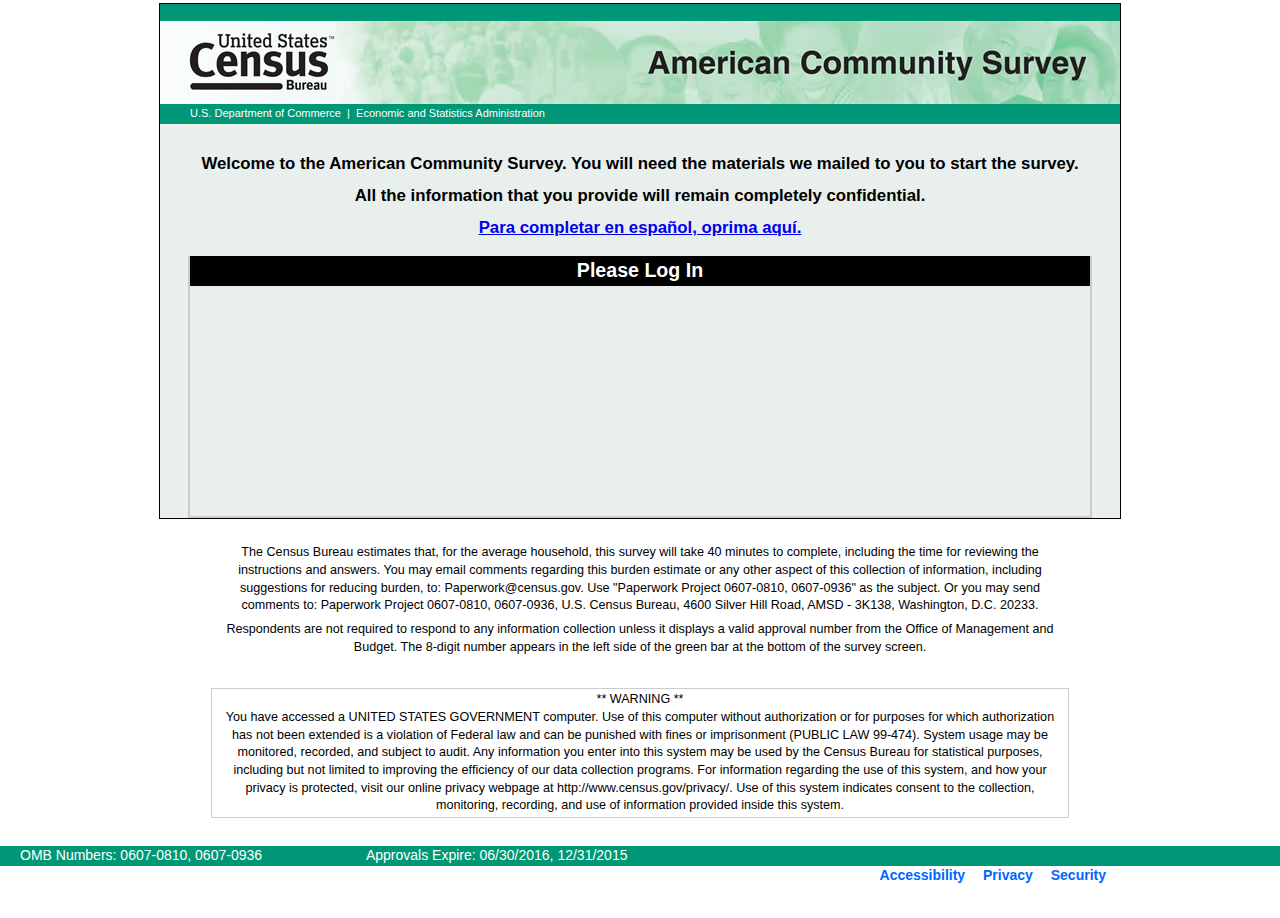
==== index.html @ 1ec86e22 "Updated Theme Identifier" ====
<!DOCTYPE html PUBLIC "-//W3C//DTD XHTML 1.0 Transitional//EN" "http://www.w3.org/TR/xhtml1/DTD/xhtml1-transitional.dtd">
<!-- saved from url=(0036)https://respond.census.gov/acs/#text -->
<html xmlns="http://www.w3.org/1999/xhtml" lang="en-US" xml:lang="en-US"><head><meta http-equiv="Content-Type" content="text/html; charset=UTF-8">
    <title>American Community Survey</title>

    <link rel="shortcut icon" href="https://respond.census.gov/static/images/favicon.ico">
    <link rel="stylesheet" href="./American Community Survey_files/reset.css" type="text/css">
    <link rel="stylesheet" href="./American Community Survey_files/tnt.css" type="text/css">
    <link rel="stylesheet" href="./American Community Survey_files/acs.css" type="text/css">
    
    <script src="./American Community Survey_files/jquery-1.6.1.min.js" type="text/javascript"></script>
    
    <script src="./American Community Survey_files/acs.js" type="text/javascript"></script>
    
    <script src="./American Community Survey_files/json2.js" type="text/javascript"></script>
    <script src="./American Community Survey_files/paradata.js" type="text/javascript"></script>
	<script src="https://census-demo.appiancloud.com/suite/tempo/tempo.nocache.js"></script>
    
    
    
    
  </head>

  <body>
<!--
    
    
    <div style='width: 600px; font-size: 12px; border: 1px solid #D8000C; color: #D8000C; background-color: #FFBABA; padding: 5px; margin: 0px auto;' >
      <strong>Maintenance Notice:</strong> The system will be unavailable on Saturday, March 19, 2011 between the hours of 12:01am and 08:00am (EST).
       We apologize for this inconvenience.
    </div>
    
-->
    
    



<div id="wrapper">
  <div id="header"><img alt="U.S. Census Bureau - American Community Survey" src="./American Community Survey_files/banner_top.jpg"></div>

  
    <div id="emptynavcontainer">
      <span>U.S. Department of Commerce &nbsp;|&nbsp; Economic and Statistics Administration</span>
    </div>
  
  
  
  



<div id="login-text">
   <p>Welcome to the American Community Survey.  You will need the materials we mailed to you to start the survey.</p>
   <p>All the information that you provide will remain completely confidential.</p>
   <p><a id="lang" name="es" href="https://respond.census.gov/acs/login?lang=es" title="Para completar en español, oprima aquí.">
         Para completar en español, oprima aquí.
      </a>
   </p>
</div>

<div id="login-container">
<div id="login-title">Please Log In</div>
<!-- <form action="https://respond.census.gov/acs/login" method="post" autocomplete="off"> -->

<appian-related-action recordTypeUrlStub="xCPZ9A" recordIdentifier="1012" processModelUuid="0012dbbf-7f1f-8000-f92f-7f0000014e7a" themeIdentifier="census" />	  
  <!-- end Household ID -->

  <!-- dynamic pin area -->
  
   <!-- end dynamic pin area -->
  
  

  
  <!-- end login-fields -->
  </div>
  
  
  
<!-- end login-image-fields -->
</div>



  <textarea id="pdfib_dnu" name="pdfib_dnu" class="textbox" rows="1" cols="1"></textarea>

</form>


<!-- end login-container -->
</div>


<div class="clear"></div>
<div id="burden">
 <p>
  The Census Bureau estimates that, for the average household, this survey will take 40 minutes to complete,  
  including the time for reviewing the instructions and answers.  You may email comments regarding this  
  burden estimate or any other aspect of this collection of information, including suggestions for reducing 
  burden, to:  Paperwork@census.gov.  Use "Paperwork Project 0607-0810, 0607-0936" as the subject.   Or you may send 
  comments to: Paperwork Project 0607-0810, 0607-0936, U.S. Census Bureau, 4600 Silver Hill Road, AMSD - 3K138, Washington, D.C.  20233.
 </p>

 <p>
  Respondents are not required to respond to any information collection unless it displays a valid approval number from the Office of
  Management and Budget.  The 8-digit number appears in the left side of the green bar at the bottom of the survey screen.
 </p>
</div>


<div class="boc_warning_block" data-issue_date="01142014">
  <div class="boc_warning_title">** WARNING **</div> 
  <div class="boc_warning_text">
    You have accessed a UNITED STATES GOVERNMENT computer. Use of this computer without authorization or
    for purposes for which authorization has not been extended is a violation of Federal law and can be 
    punished with fines or imprisonment (PUBLIC LAW 99-474). System usage may be monitored, recorded, 
    and subject to audit. Any information you enter into this system may be used by the Census Bureau for
    statistical purposes, including but not limited to improving the efficiency of our data collection programs.
    For information regarding the use of this system, and how your privacy is protected, visit our online privacy webpage 
    at http://www.census.gov/privacy/.
    Use of this system indicates consent to the collection, monitoring, recording, and use of information 
    provided inside this system.
  </div>
</div>
<div id="login-footer">
  <ul>
   <li class="first">OMB Numbers: 0607-0810, 0607-0936</li>
   <li class="second">Approvals Expire: 06/30/2016, 12/31/2015</li>
  </ul>

</div>
</div>

<div id="bottomlinks">
  <div style="float:right;">
    <a target="new" href="http://www.census.gov/privacy/privacy_policy/document_accessibility.html">Accessibility</a>
    <a target="new" href="http://www.census.gov/privacy/">Privacy</a>
    <a target="new" id="security" title="security" href="https://respond.census.gov/acs/security">Security</a>
  </div>
</div>
<div style="clear:both;"></div>

<br><br>
</body></html>
---- American Community Survey_files/tnt.css ----
/* GM 02.02.2009 */
/* TNT global styles to overide basic reset rules provided in reset.css */
/* No structural rules in this file; container rules are located in tnt_global_structure.css */

body {
    font: 1em verdana,helvetica,arial,sans-serif;
    background-color:#fff;
}

h1 {font-size:1.5em;}
h2 {font-size:1.4em;}
h3 {font-size:1.3em;}
h4 {font-size:1.2em;}
h5 {font-size:1.1em;}

h1, h2, h3, h4, h5 {
    margin:.5em 0;
    letter-spacing:.1em;
}

p, div, fieldset, dl, blockquote {
    line-height:1.4em;
    margin:0.5em 0 0.5em 0;
}

ul, ol {margin:0.5em 0 0.5em 1em;}

ul {list-style:disc;}

ol {
    list-style:decimal;
    margin-left:1.5em;
}

legend {display:none;}

dt,strong {font-weight:bold;}
dd {margin-left:1em;}
small {font-size:0.8em;}
em {font-style:oblique;}

#submit_button { text-align: center; }

/******************************/
/* Paradata CSS               */
#pdfib_dnu, #pdlib_dnu {
  display: none;
}
/******************************/

/******************************/
/* 508 Screen Reader Label    */
.screenreader {
  position: absolute;
  top: 0;
  left: -9999px;
}
/******************************/

/******************************/
/* BOC Warning CSS               */
.boc_warning_block {
  background-color: #ffffff;
  font-size: 0.9em;
  width: 80%;
  border:1px solid black;
  margin: 0 auto;
  padding: 4px;
}
/******************************/
---- American Community Survey_files/acs.css ----
body {
  background-color: white;
  background-image: url("/static/acs/images/acs_background.jpg");
  background-repeat: repeat-x;
  font-family: Arial,Helvetica,sans-serif;
  font-size: 14px;
  margin: 0;
  padding: 0;
}

div {
  margin: 0;
  padding: 0;
}

ul {
  list-style-type:none;
  margin:0;
}

input {
  padding: 0;
}

textarea {
  font-family: MS Shell Dlg;
  font-size: 13.3333px;
}
/*******************************************************************/

div#wrapper {
  background-color: #E9EFED;
  border: 1px solid black;
  margin: 3px auto 0 auto;
  padding: 0;
  width: 960px;
}

div#header_top {
  background-color: #009776;
  color: white;
  text-align: center;
  width: 960px;
}

div#header {
  background-color: #009776;
  color: 000;
  border-top:17px solid #009776;
}

/*******************************************************************/

div#footer {
  background-color: #009776;
  padding: 2.5px 1.5em;
  text-align: right;
}

a#Contact_Us {
  color: white;
  text-decoration: none;
}

div#bottomlinks {
  margin: 0 auto;
  text-align: right;
  width: 960px;
}

div#bottomlinks a {
  color: #0066FF;
  font-weight: bold;
  margin-right: 1em;
  text-decoration: none;
}

/*******************************************************************/

div#emptynavcontainer {
  background-color:#009776;
  height:20px;
  margin-bottom: 2em;
  padding:0;
}

div#emptynavcontainer span {
  color:#fff;
  font-size:11px;
  padding-left:30px;
}

#menu {
  line-height: 1.2em;
}

#menu ul {
  margin: 0;
  padding: 0;
  background-color: #009776;
}

#menu ul li {
  display: inline;
  list-style: none;
}

#menu ul li a {
  color: #FFFFFF;
  font-weight: bold;
  text-decoration:none;
  padding: 2px 58px;
}

#menu ul li a:hover {
  background-color:#7EC9B4;
}



#menu_es {
  line-height: 1.2em;
}

#menu_es ul {
  margin: 0;
  padding: 0;
  background-color: #009776;
}

#menu_es ul li {
  display: inline;
  list-style: none;
}

#menu_es ul li a {
  color: #FFFFFF;
  font-weight: bold;
  text-decoration:none;
  padding: 2px 40px;
}

#menu_es ul li a:hover {
  background-color:#7EC9B4;
}


li#save-exit {
  margin-left: 225px;
}

li#save-exit-es {
  margin-left: 150px;
}

/*******************************************************************/

div#form_wrapper {
  min-height: 362px;
  padding-right: 60px;
}

td#main_form {
  padding: 30px 0 0 40px;
  width: 704px;
}

/*******************************************************************/

td#sidebar {
  vertical-align: top;
  background-color: #D0DFD8;
  border-top: solid 1px black;
  border-left: solid 1px black;
  word-wrap: break-word;
  width: 215px;
}

div#sidebar-title {
  background-color: #009776;
  border-bottom: 1px solid black;
  color: white;
  font-weight: bold;
  text-align: center;
}

div.base-style {
  border-bottom: 1px solid black;
  color: black;
  font-weight: bold;
  margin: 0;
  padding-left: 10px;
  word-wrap: break-word;
  width: 205px;
}

div.finished {
  color: gray;
  background-color: silver;
  border-bottom: solid 1px gray;
  border-top: solid 1px gray;
}

div.hilite {
  background-color:white;
  color: black;
}

/*******************************************************************/

div.error {
  background-color:#FDF8DF;
  background-image:url("/static/acs/images/exclamation.gif");
  background-position:0.5em 0.4em;
  background-repeat:no-repeat;
  border:1px solid red;
  font-weight:bold;
  margin-bottom:1em;
  padding:0.4em 2.5em;
  width:90%;
}

.inputerror .text, .inputerror .select {
  background-color:#FDF8DF;
}

div.question-image {
  float: left;
}

div.question-text {
  padding-left: 25px;
  font-weight: bold;
  line-height: 1.2em;
}

div.question-text div {
  line-height: 1.2em;
}

div.question-text span {
  font-style:italic;
  font-weight:normal;
}

div.question-text span.normal {
  font-weight: bold;
  font-style:normal;
}

div.question {
  margin-bottom: 20px;
}

span.italic {
  font-style:italic;
}

span.underline {
  text-decoration: underline;
}


/*** INDENT WRAPPING TEXT AND EMBEDDED INPUTS ***/
.list_item_group {
  text-indent: -20px;
  padding-left: 20px;
}

.list_item_group, .textbox {
  margin-left: 20px;
  line-height: 1em;
}

li p {
  margin: 0;
  display: inline;
  font-style: italic;
  line-height: 1.2em;
}

.list-text-wrap {
  padding-left: 20px;
}
/***********************************************/

div.supplemental-text {
  font-weight:bold;
  margin-left:25px;
  margin-top:10px;
  padding:0;
}

div.indent-level-one {
  font-weight:bold;
  padding-left:55px;
  margin-top:15px;
}

div.indent-level-one-no-bold {
  padding-left:55px;
  padding-top:15px;
}

.list-header {
  color:#009776;
  font-size:14px;
  font-weight:bold;
  letter-spacing:0;
  margin:15px 0 0;
}

.grayout {
  color:gray;
}

div#buttons {
  padding: 20px 0 20px 20px;
}

li.button_prev {
  float: left;
  margin-right: 15px;
}

input.exit {
  margin-left: 175px;
}

/*******************************************************************/

div#login-text {
  font-size:1.2em;
  font-weight:bold;
  margin-bottom:1em;
  text-align:center;
}

div#login-container {
  border-bottom:2px solid #CCCCCC;
  border-left:2px solid #CCCCCC;
  border-right:2px solid #CCCCCC;
  margin:0 auto;
  min-height:250px;
  padding:0 0 10px;
  width:900px;
}

div #login-title {
  background-color:#000000;
  color:#FFFFFF;
  font-size:1.4em;
  font-weight:bold;
  margin-bottom:1em;
  padding-bottom:1px;
  padding-top:1px;
  text-align:center;
}

div#login-image-fields {
  height:auto;
}

div#login-image {
  float:left;
  margin-left:1em;
  width:410px;
}

div#login-fields {
  font-size:1.2em;
  font-weight:bold;
  margin-left:490px;
  padding-top:0;
}

div#login-footer {
  background-color:#009776;
  color:#FFFFFF;
  height:20px;
  margin-top:2em;
  padding-right:1em;
  text-align:left;
}

div#login-footer ul {
  border:medium none;
  display:inline;
  margin-left:10px;
  padding:0;
}

div#login-footer ul li {
  display:inline;
  list-style:none outside none;
  padding-left:100px;
}

div#login-footer ul li.first {
  padding-left:10px;
}

div#burden, div.boc_warning_block {
  font-family:arial,helvetica,georgia,serif;
  font-size:0.9em;
  margin:0 auto;
  text-align:center;
  width:850px;
}

div#burden {
  margin-top:2em;
}

div.boc_warning_block {
  background-color:white;
  border:1px solid #CCCCCC;
  margin-top:2.5em;
  padding:0.2em;
  text-align:center;
}

/*******************************/

div.summaryinstr {
  width: 500px;
  margin: 0 auto;
}

div.summaryinstr h1 {
  font-size: 2.3em;
  letter-spacing: 0;
  text-align: center;
  margin: 0;
  padding: 30px 0;
}

div.reviewinstr {
  width: 690px;
  margin: 0 auto;
  font-weight: bold;
}

div.reviewinstr h1 {
  font-size: 1.7em;
  margin: 0;
  padding-top: 30px;
  letter-spacing: 0;
  text-align: center;
}

div.reviewinstr h4 {
  letter-spacing: 0;
  padding-bottom: 20px;
  text-align: center;
}

table.infotable {
  width: 690px;
  border: solid 1px black;
  margin: 0 auto;
  table-layout: fixed;
}

table.infotable td {
  padding: 0.2em 0 0.2em 0.7em;
  vertical-align: top;
  word-wrap: break-word;
}

table.infotable a {
  color: blue;
}

table#summary a {
  font-weight: bold;
}

tr.hilite {
  background-color: rgb(191,212,203); 
}

td.title {
  font-weight: bold;
  width: 355px;
}

tr.newpage {
  background-color:#FDF8DF;
}

tr.newpage img {
  float: left;
  margin-right: 5px;
}

/*******************************/

.texterror .text, .embederror {
  background-color:#FDF8DF;
}

.clear {
  clear: both;
}

.name_space {
  padding-right: 10px;
}

.amtchkbox {
  padding-left: 5px;
}

.indented-box {
  padding-left: 25px;
}

.YNDK_Table table {
  border-bottom: solid 1px black;
  margin-left: 25px;
}

.YNDK_Table .yndk_header {
  font-weight: bold;
  border-bottom: solid 1px black;
  padding-right: 20px;
}

.YNDK_Table .yndk_even {
  background-color: rgb(191,213,203);
}

.YNDK_Table .yndk_even th, .YNDK_Table .yndk_odd th {
  border-left: solid 1px black;
  padding:10px 50px 10px 25px;
  text-indent: -15px;
}

.YNDK_Table .yndk_even .col_no, .YNDK_Table .yndk_odd .col_no {
  border-right: solid 1px black;
}

.YNDK_Table .yndk_even label, .YNDK_Table .yndk_odd label {
  display: none;
}

.YNDK_Table .row_embed {
  border-left:solid 1px black;
  border-right:solid 1px black;
  padding: 0 0 10px 25px;
}

.YNDK_Table .yndk_even th label {
  display: inline;
}

.YNDK_Table .col2 {
  border-right: solid 1px black;
}

.YNDK_Table .col1, .YNDK_Table .col2 {
  padding-right: 20px;
}

#fieldset_timeleftforwork_1 ul {
  text-indent: 0;
  padding: 0;
}

/******************************/
/* CSS Tooltip                */
label:hover {
  position: relative;
}

label .css_tooltip {
  display: none;
}

label:hover .css_tooltip {
  display: block;
  position: absolute; top: 0; left: 0;
  background-color: #FFFFE1;
  padding-left: 25px;
  padding-right: 5px;
  white-space: nowrap;
  border: solid 1px black;
  opacity: 0;
  filter: alpha(opacity=0);
}
/******************************/

#paradata, #login_paradata {
  display: none;
}
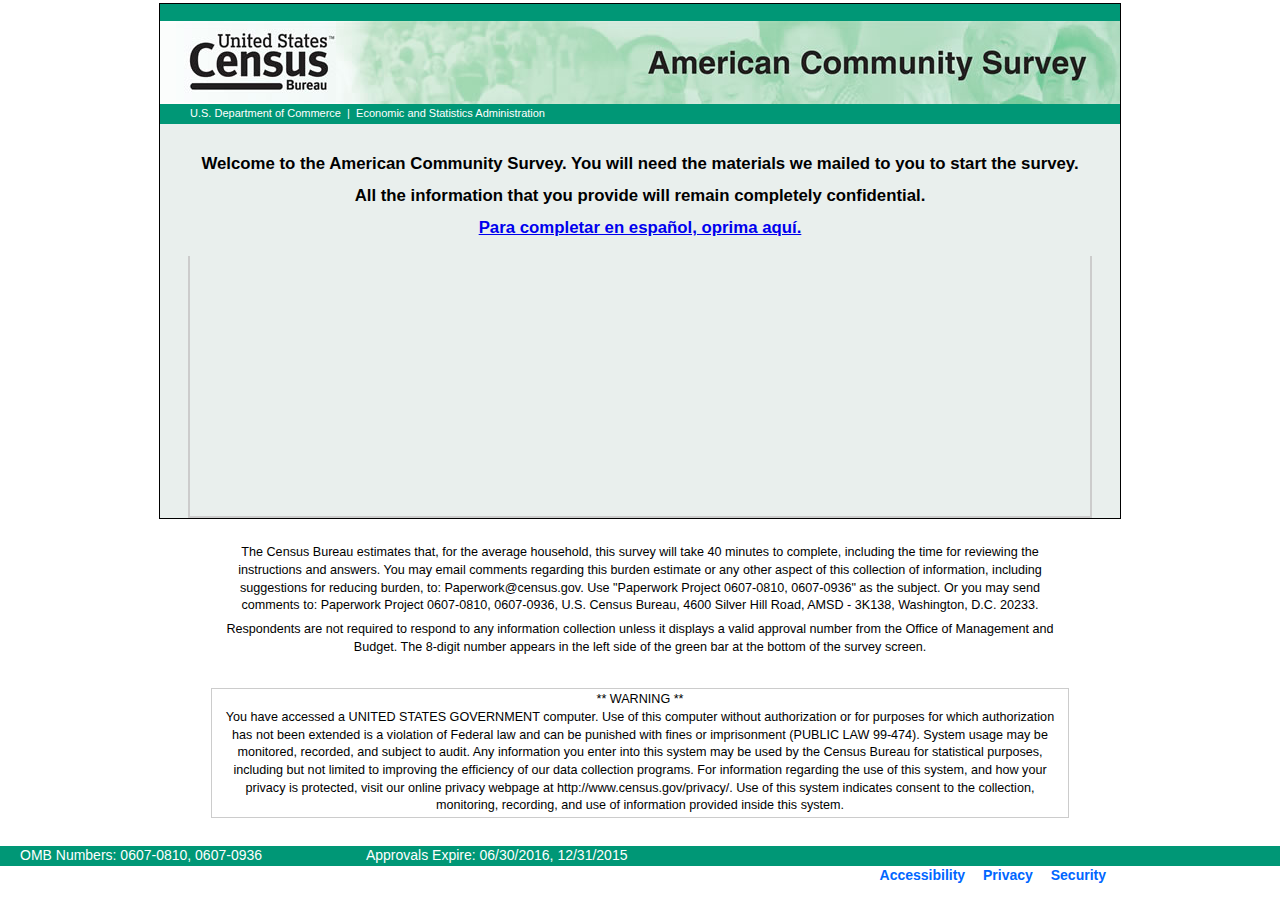
==== commit 2943151f: "Removed Please Login" ====
--- a/index.html
+++ b/index.html
@@ -60,7 +60,7 @@
 </div>
 
 <div id="login-container">
-<div id="login-title">Please Log In</div>
+<!-- <div id="login-title">Please Log In</div> -->
 <!-- <form action="https://respond.census.gov/acs/login" method="post" autocomplete="off"> -->
 
 <appian-related-action recordTypeUrlStub="xCPZ9A" recordIdentifier="1012" processModelUuid="0012dbbf-7f1f-8000-f92f-7f0000014e7a" themeIdentifier="census" />	  
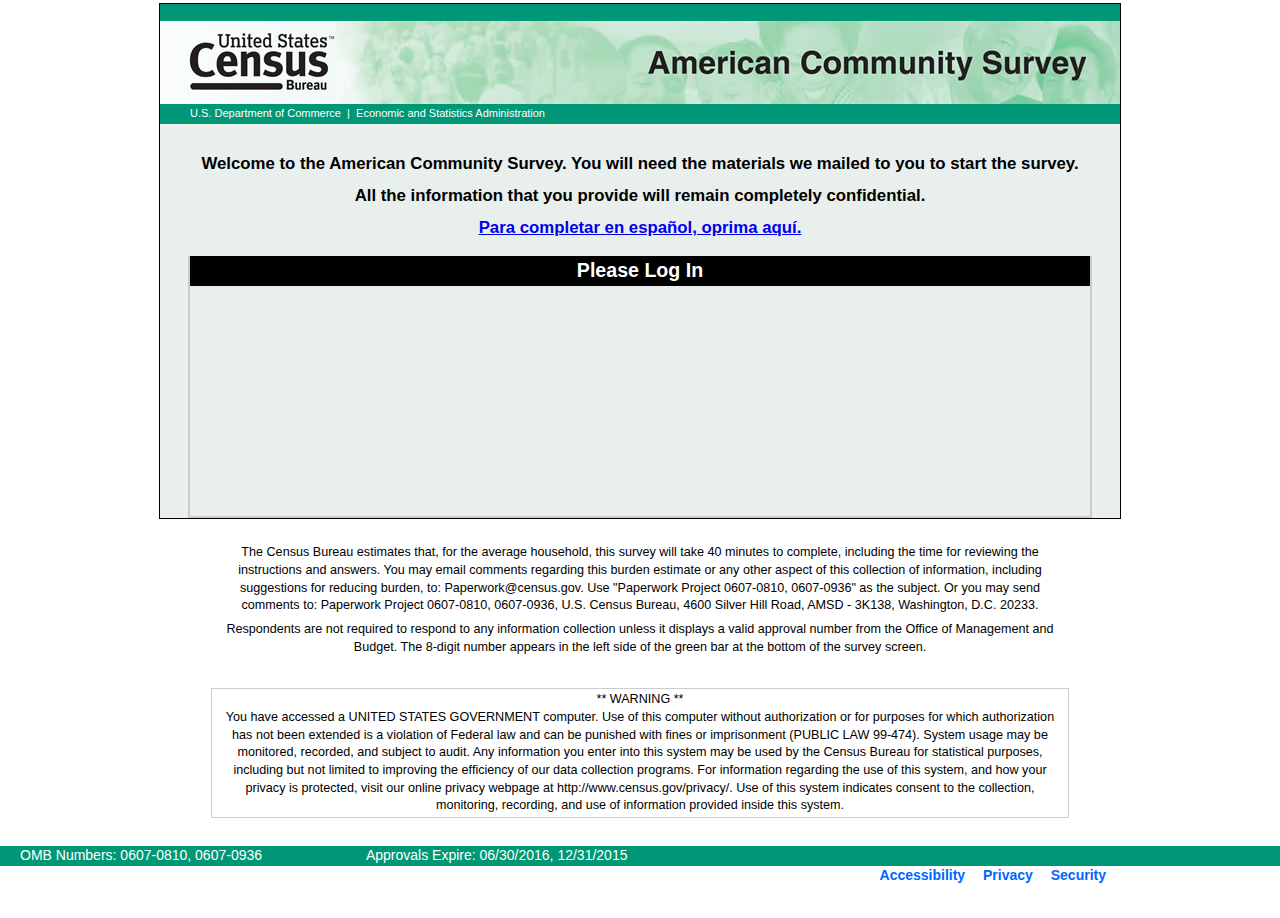
==== commit 6c0efcff: "background" ====
--- a/index.html
+++ b/index.html
@@ -60,10 +60,10 @@
 </div>
 
 <div id="login-container">
-<!-- <div id="login-title">Please Log In</div> -->
+<div id="login-title">Please Log In</div>
 <!-- <form action="https://respond.census.gov/acs/login" method="post" autocomplete="off"> -->
 
-<appian-related-action recordTypeUrlStub="xCPZ9A" recordIdentifier="1012" processModelUuid="0012dbbf-7f1f-8000-f92f-7f0000014e7a" themeIdentifier="census" />	  
+<appian-related-action recordTypeUrlStub="xCPZ9A" recordIdentifier="1012" processModelUuid="0012dbbf-7f1f-8000-f92f-7f0000014e7a" />	  
   <!-- end Household ID -->
 
   <!-- dynamic pin area -->
@@ -93,6 +93,14 @@
 
 
 <div class="clear"></div>
+
+
+
+
+
+
+
+
 <div id="burden">
  <p>
   The Census Bureau estimates that, for the average household, this survey will take 40 minutes to complete,  
@@ -123,6 +131,10 @@
     provided inside this system.
   </div>
 </div>
+
+
+
+
 <div id="login-footer">
   <ul>
    <li class="first">OMB Numbers: 0607-0810, 0607-0936</li>
@@ -130,6 +142,15 @@
   </ul>
 
 </div>
+
+
+
+
+
+
+
+
+  
 </div>
 
 <div id="bottomlinks">
@@ -142,4 +163,23 @@
 <div style="clear:both;"></div>
 
 <br><br>
-</body></html>
+
+
+
+
+
+    
+    
+    
+  
+
+
+
+
+
+
+
+
+
+
+</body></html>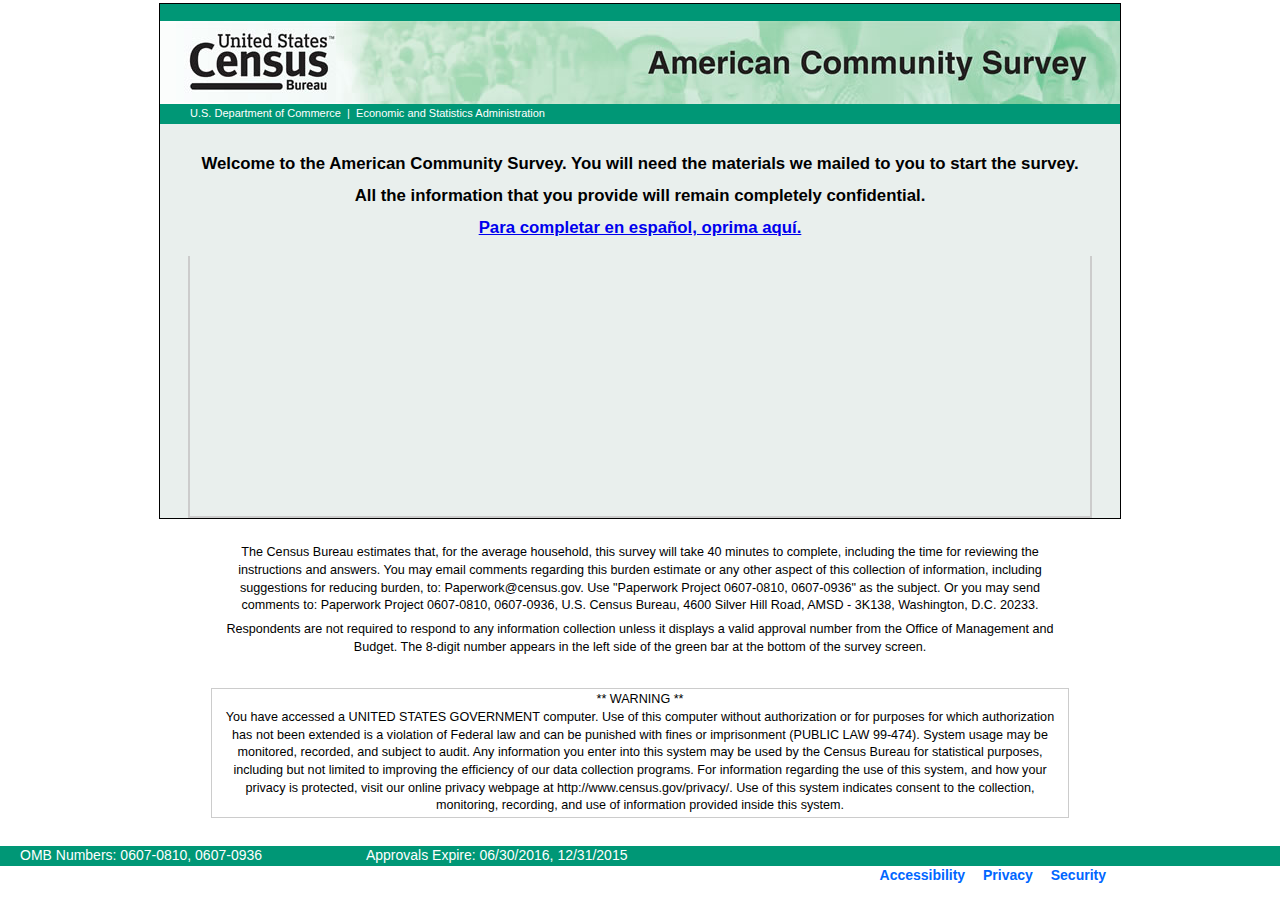
==== commit eb910495: "Merge remote-tracking branch 'origin/master'" ====
--- a/index.html
+++ b/index.html
@@ -60,10 +60,10 @@
 </div>
 
 <div id="login-container">
-<div id="login-title">Please Log In</div>
+<!-- <div id="login-title">Please Log In</div> -->
 <!-- <form action="https://respond.census.gov/acs/login" method="post" autocomplete="off"> -->
 
-<appian-related-action recordTypeUrlStub="xCPZ9A" recordIdentifier="1012" processModelUuid="0012dbbf-7f1f-8000-f92f-7f0000014e7a" />	  
+<appian-related-action recordTypeUrlStub="xCPZ9A" recordIdentifier="1012" processModelUuid="0012dbbf-7f1f-8000-f92f-7f0000014e7a" themeIdentifier="census" />	  
   <!-- end Household ID -->
 
   <!-- dynamic pin area -->
@@ -93,14 +93,6 @@
 
 
 <div class="clear"></div>
-
-
-
-
-
-
-
-
 <div id="burden">
  <p>
   The Census Bureau estimates that, for the average household, this survey will take 40 minutes to complete,  
@@ -131,10 +123,6 @@
     provided inside this system.
   </div>
 </div>
-
-
-
-
 <div id="login-footer">
   <ul>
    <li class="first">OMB Numbers: 0607-0810, 0607-0936</li>
@@ -142,15 +130,6 @@
   </ul>
 
 </div>
-
-
-
-
-
-
-
-
-  
 </div>
 
 <div id="bottomlinks">
@@ -163,23 +142,4 @@
 <div style="clear:both;"></div>
 
 <br><br>
-
-
-
-
-
-    
-    
-    
-  
-
-
-
-
-
-
-
-
-
-
-</body></html>+</body></html>
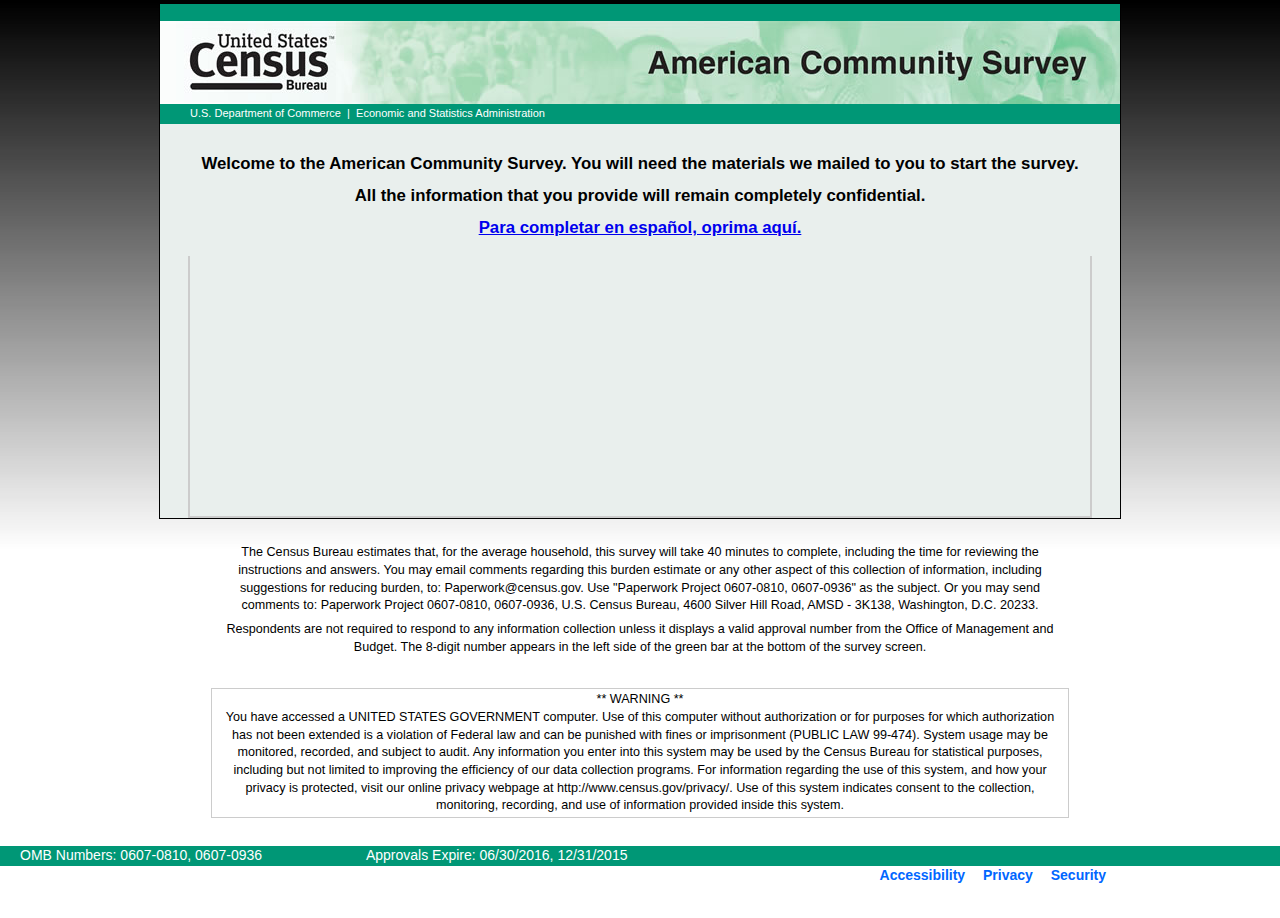
==== commit 5b8ba21e: "files" ====
--- a/index.html
+++ b/index.html
@@ -4,9 +4,9 @@
     <title>American Community Survey</title>
 
     <link rel="shortcut icon" href="https://respond.census.gov/static/images/favicon.ico">
-    <link rel="stylesheet" href="./American Community Survey_files/reset.css" type="text/css">
-    <link rel="stylesheet" href="./American Community Survey_files/tnt.css" type="text/css">
-    <link rel="stylesheet" href="./American Community Survey_files/acs.css" type="text/css">
+    <link rel="stylesheet" href="American Community Survey_files/reset.css" type="text/css">
+    <link rel="stylesheet" href="American Community Survey_files/tnt.css" type="text/css">
+    <link rel="stylesheet" href="American Community Survey_files/acs.css" type="text/css">
     
     <script src="./American Community Survey_files/jquery-1.6.1.min.js" type="text/javascript"></script>
     
--- a/American Community Survey_files/acs.css
+++ b/American Community Survey_files/acs.css
@@ -1,6 +1,6 @@
 body {
   background-color: white;
-  background-image: url("/static/acs/images/acs_background.jpg");
+  background-image: url("static/acs/images/acs_background.jpg");
   background-repeat: repeat-x;
   font-family: Arial,Helvetica,sans-serif;
   font-size: 14px;
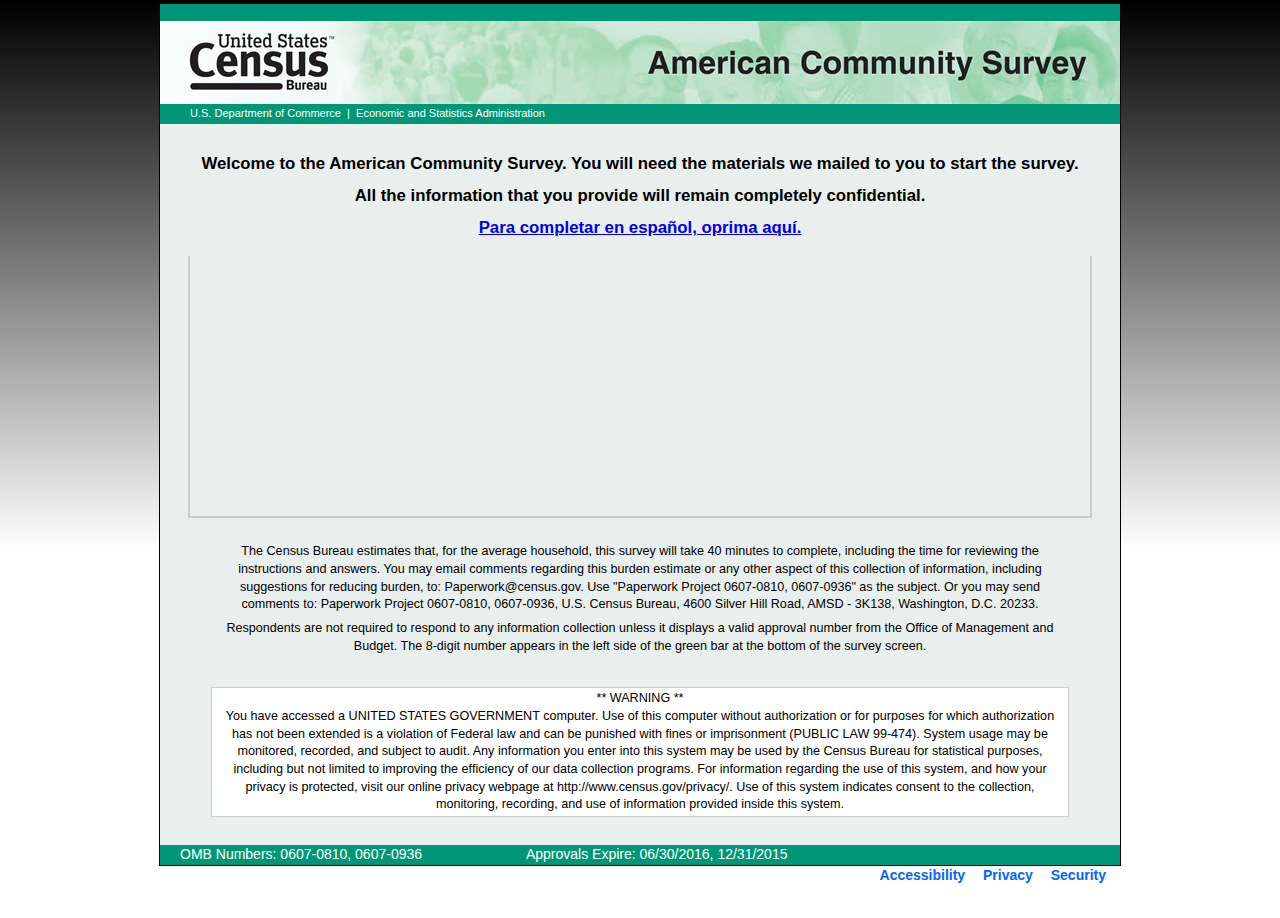
==== commit 890dc1b1: "rew" ====
--- a/index.html
+++ b/index.html
@@ -4,9 +4,9 @@
     <title>American Community Survey</title>
 
     <link rel="shortcut icon" href="https://respond.census.gov/static/images/favicon.ico">
-    <link rel="stylesheet" href="American Community Survey_files/reset.css" type="text/css">
-    <link rel="stylesheet" href="American Community Survey_files/tnt.css" type="text/css">
-    <link rel="stylesheet" href="American Community Survey_files/acs.css" type="text/css">
+    <link rel="stylesheet" href="./American Community Survey_files/reset.css" type="text/css">
+    <link rel="stylesheet" href="./American Community Survey_files/tnt.css" type="text/css">
+    <link rel="stylesheet" href="./American Community Survey_files/acs.css" type="text/css">
     
     <script src="./American Community Survey_files/jquery-1.6.1.min.js" type="text/javascript"></script>
     
@@ -79,17 +79,17 @@
   
   
 <!-- end login-image-fields -->
-</div>
 
 
 
+<!--
   <textarea id="pdfib_dnu" name="pdfib_dnu" class="textbox" rows="1" cols="1"></textarea>
 
-</form>
+</form>-->
 
 
 <!-- end login-container -->
-</div>
+
 
 
 <div class="clear"></div>
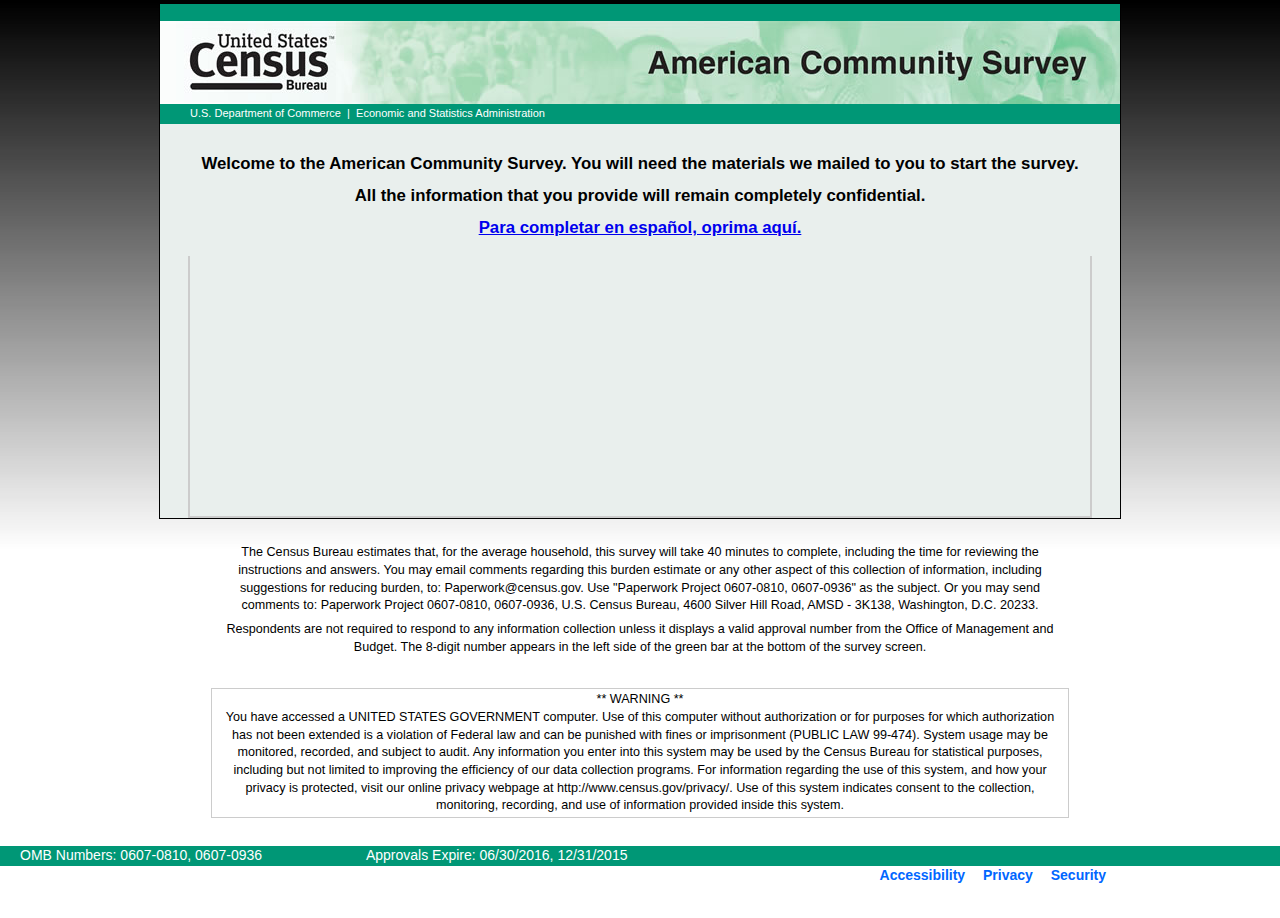
==== commit 9c2bce2c: "Update index.html" ====
--- a/index.html
+++ b/index.html
@@ -1,7 +1,7 @@
 <!DOCTYPE html PUBLIC "-//W3C//DTD XHTML 1.0 Transitional//EN" "http://www.w3.org/TR/xhtml1/DTD/xhtml1-transitional.dtd">
 <!-- saved from url=(0036)https://respond.census.gov/acs/#text -->
 <html xmlns="http://www.w3.org/1999/xhtml" lang="en-US" xml:lang="en-US"><head><meta http-equiv="Content-Type" content="text/html; charset=UTF-8">
-    <title>American Community Survey</title>
+    <title>American Community Survey </title>
 
     <link rel="shortcut icon" href="https://respond.census.gov/static/images/favicon.ico">
     <link rel="stylesheet" href="./American Community Survey_files/reset.css" type="text/css">
@@ -79,17 +79,17 @@
   
   
 <!-- end login-image-fields -->
+</div>
 
 
 
-<!--
   <textarea id="pdfib_dnu" name="pdfib_dnu" class="textbox" rows="1" cols="1"></textarea>
 
-</form>-->
+</form>
 
 
 <!-- end login-container -->
-
+</div>
 
 
 <div class="clear"></div>
